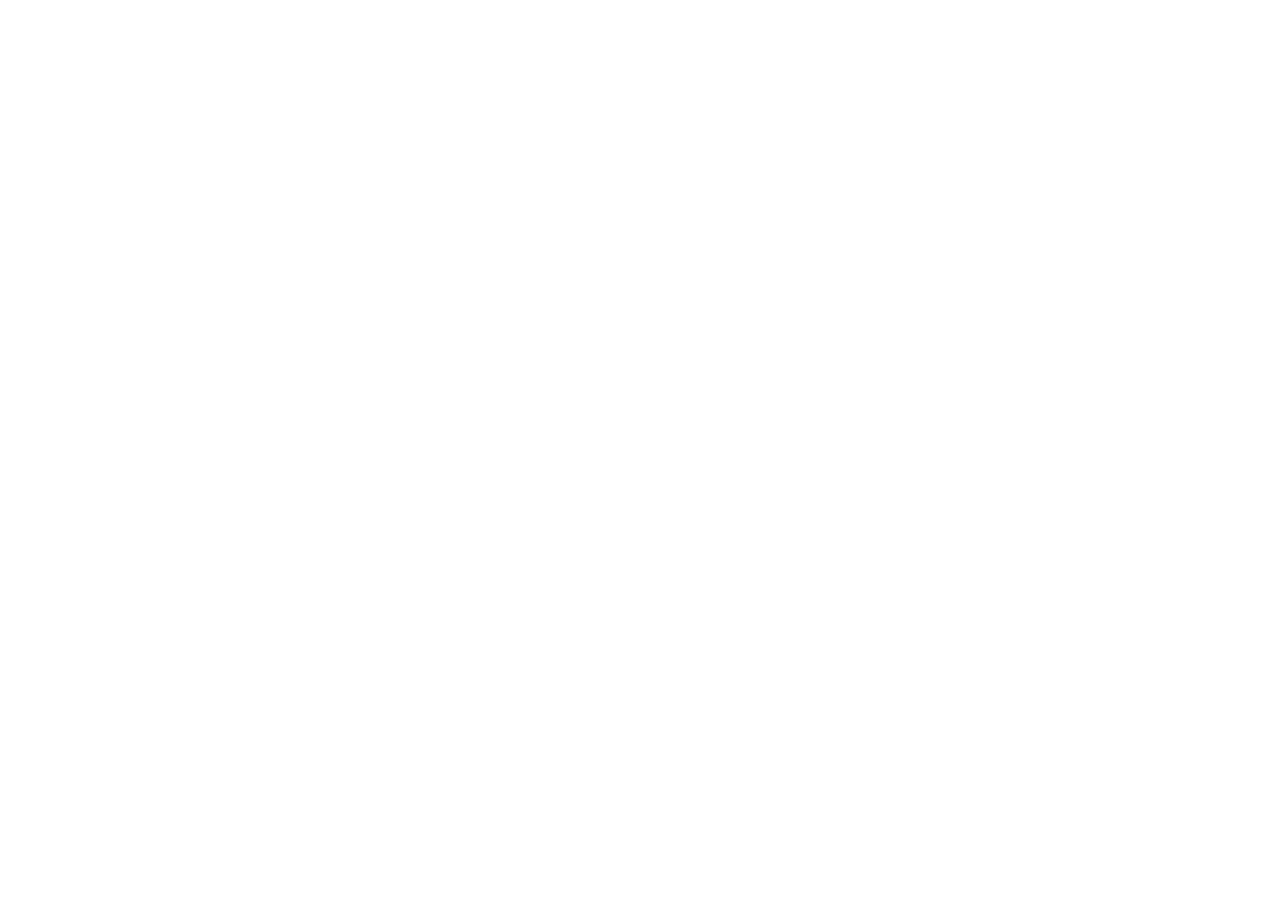
==== index.html @ 99fd5aea "init commit" ====
<!DOCTYPE html>
<html lang="en">

  <head>
    <meta charset="UTF-8">
    <meta name="viewport" content="width=device-width, initial-scale=1.0">
    <title>Bruh Beagle 3</title>
  </head>

  <body>

  </body>

</html>
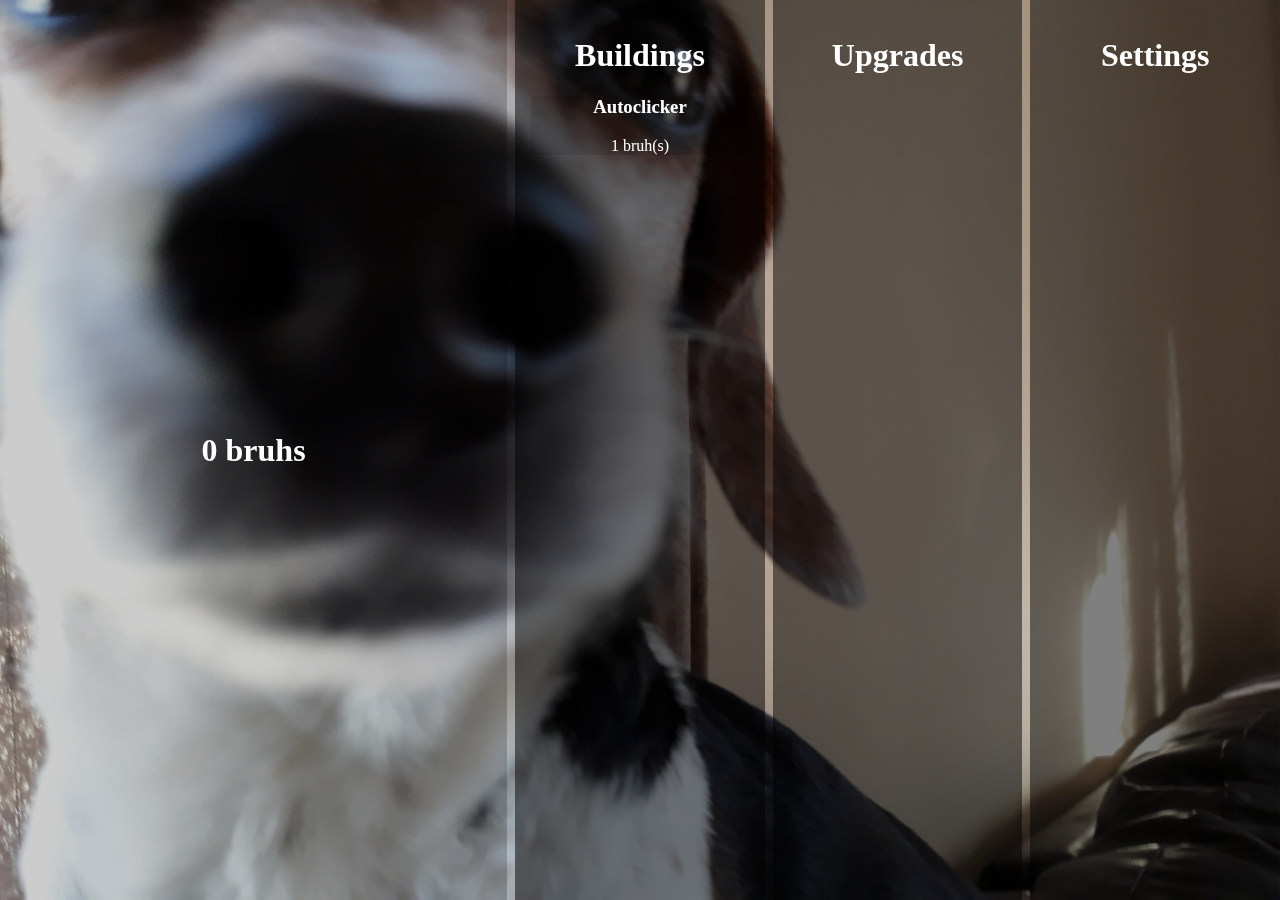
==== commit 3d20ade8: "1.0" ====
--- a/index.html
+++ b/index.html
@@ -3,12 +3,34 @@
 
   <head>
     <meta charset="UTF-8">
+    <script defer src="main.js" type="module"></script>
     <meta name="viewport" content="width=device-width, initial-scale=1.0">
     <title>Bruh Beagle 3</title>
+    <link rel="stylesheet" href="style.css">
   </head>
 
   <body>
-
+    <audio src="assets/bruh.mp3" id="bruhsound"></audio>
+    <noscript>
+      <!-- redirect -->
+      <meta http-equiv="Refresh" content="0; url=./badbrowser.html" />
+    </noscript>
+    <img id="beagle" src="./assets/beg/snout.jpg" alt="funny dog">
+    <section id="beaglezone" class="center" onclick="document.getElementById('beagle').click()">
+      <h1 id="bruhcount">0 bruhs</h1>
+    </section>
+    <section id="buildinglist">
+      <h1>Buildings</h1>
+    </section>
+    <section>
+      <h1>Upgrades</h1>
+    </section>
+    <section>
+      <h1>Settings</h1>
+    </section>
+    <script nomodule>
+      location = './badbrowser.html'
+    </script>
   </body>
 
 </html>
--- a/style.css
+++ b/style.css
@@ -0,0 +1,52 @@
+html, body {
+  height: 100%;
+}
+
+body {
+  text-align: center;
+  color: white;
+  margin: 0;
+  display: -ms-grid;
+  display: grid;
+  grid-template-columns: repeat(5, 1fr);
+  grid-template-rows: 100%;
+  column-gap: 0.5em;
+}
+
+#beagle {
+  position: fixed;
+  cursor: pointer;
+  top: 0;
+  left: 0;
+  width: 100vw;
+  height: 100vh;
+  z-index: -1;
+}
+
+#beagle:hover {
+  transform: scale(1.05);
+}
+
+#beaglezone {
+  user-select: none;
+  background: rgba(0, 0, 0, 0.2);
+  cursor: pointer;
+  grid-area: 1/1/1/3;
+}
+
+#buildinglist article {
+  position: relative;
+  cursor: pointer;
+  background: rgba(0, 0, 0, 0.1)
+}
+
+section {
+  padding: 1em;
+  background: rgba(0, 0, 0, 0.5);
+}
+
+.center {
+  display: flex;
+  justify-content: center;
+  align-items: center;
+}
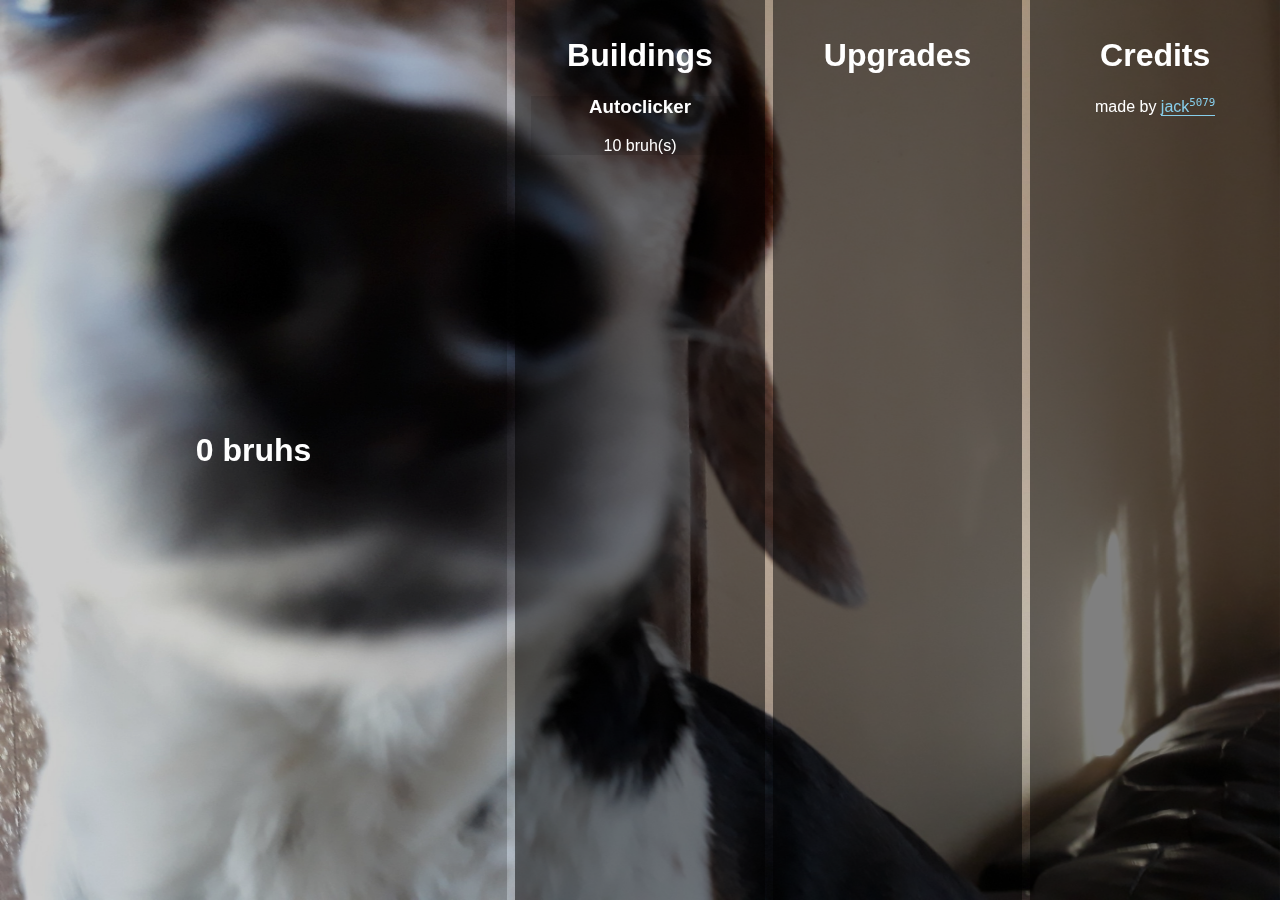
==== commit 30384268: "credits" ====
--- a/index.html
+++ b/index.html
@@ -26,7 +26,8 @@
       <h1>Upgrades</h1>
     </section>
     <section>
-      <h1>Settings</h1>
+      <h1>Credits</h1>
+      <p>made by <a href="https://jack5079.github.io">jack<sup style="font-family: monospace;">5079</sup></a></p>
     </section>
     <script nomodule>
       location = './badbrowser.html'
--- a/style.css
+++ b/style.css
@@ -1,5 +1,22 @@
+@import url('https://rsms.me/inter/inter.css');
+html {
+  font-family: 'Inter', sans-serif;
+}
+
+@supports (font-variation-settings: normal) {
+  html {
+    font-family: 'Inter var', sans-serif;
+  }
+}
+
 html, body {
   height: 100%;
+}
+
+a {
+  color: skyblue;
+  text-decoration: none;
+  border-bottom: 0.1em solid skyblue;
 }
 
 body {
@@ -41,6 +58,7 @@
 }
 
 section {
+  overflow-y: auto;
   padding: 1em;
   background: rgba(0, 0, 0, 0.5);
 }
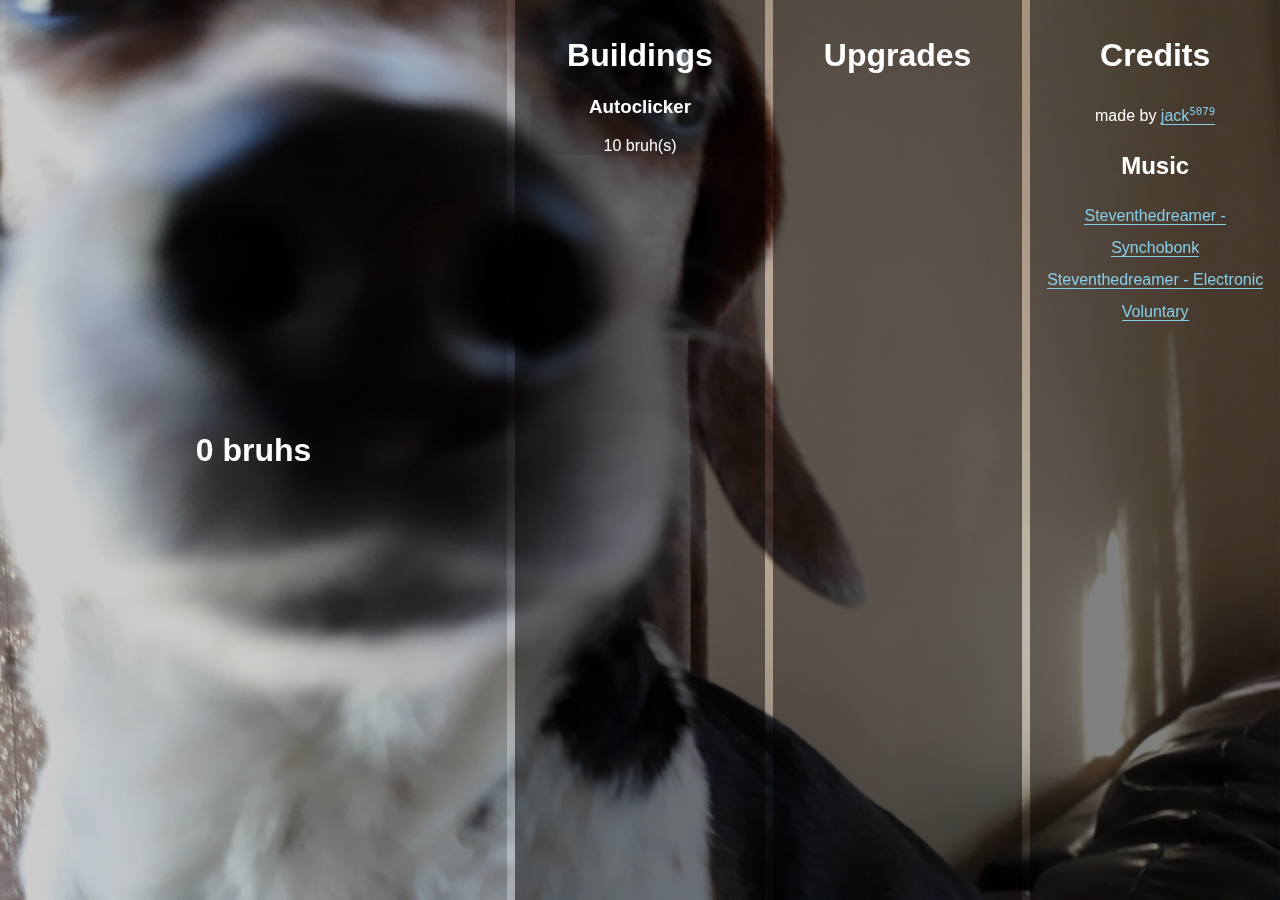
==== commit 3576ebb7: "ost credits" ====
--- a/index.html
+++ b/index.html
@@ -28,6 +28,9 @@
     <section>
       <h1>Credits</h1>
       <p>made by <a href="https://jack5079.github.io">jack<sup style="font-family: monospace;">5079</sup></a></p>
+      <h2>Music</h2>
+      <a href="https://youtu.be/0IwIwsxVMZ0">Steventhedreamer - Synchobonk</a>
+      <a href="https://youtu.be/ktUd6imka5Y">Steventhedreamer - Electronic Voluntary</a>
     </section>
     <script nomodule>
       location = './badbrowser.html'
--- a/style.css
+++ b/style.css
@@ -14,6 +14,7 @@
 }
 
 a {
+  line-height: 2em;
   color: skyblue;
   text-decoration: none;
   border-bottom: 0.1em solid skyblue;
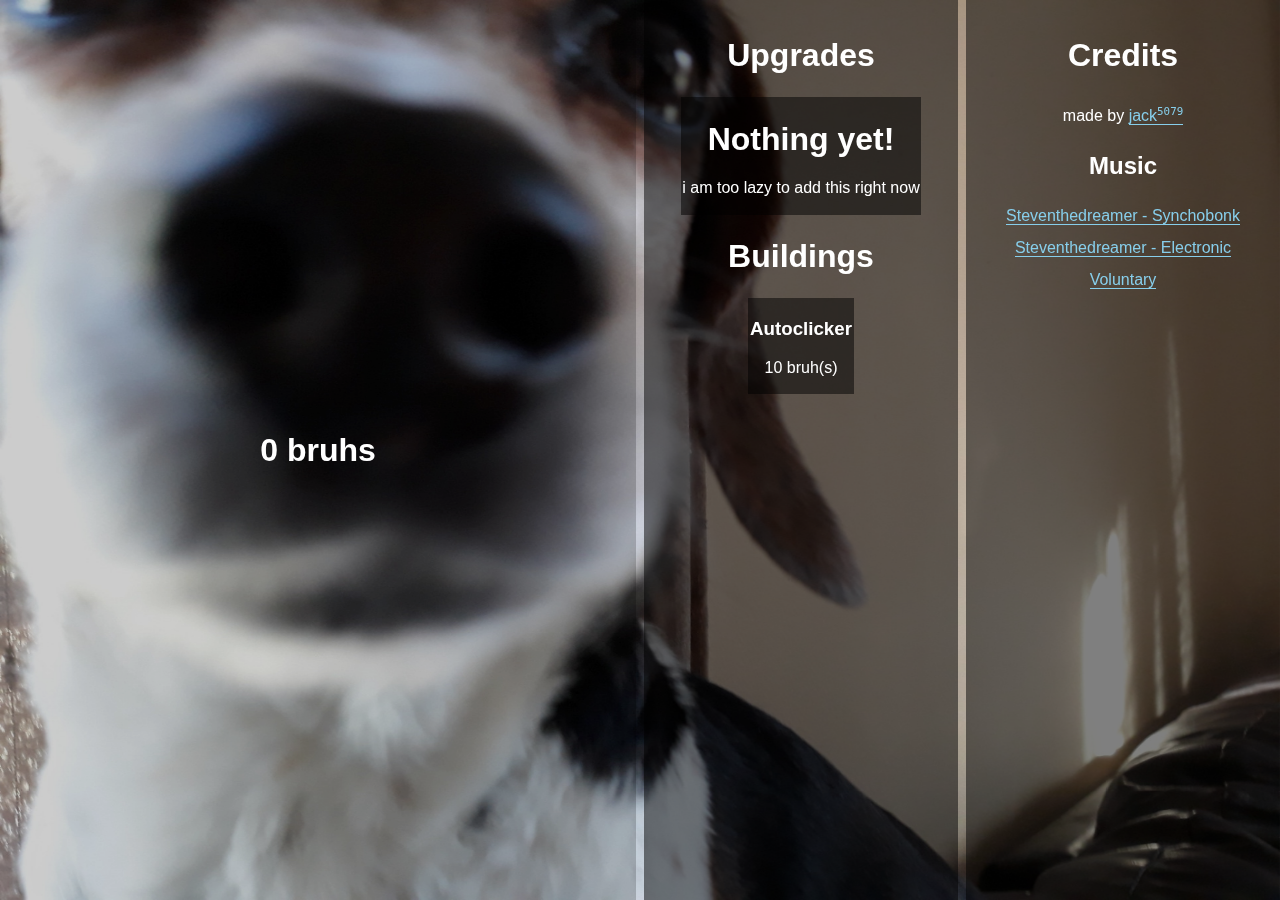
==== commit 195a5725: "add note about upgrades" ====
--- a/index.html
+++ b/index.html
@@ -20,10 +20,14 @@
       <h1 id="bruhcount">0 bruhs</h1>
     </section>
     <section id="buildinglist">
+      <div id="upgradelist">
+        <h1>Upgrades</h1>
+        <article>
+          <h1>Nothing yet!</h1>
+          <p>i am too lazy to add this right now</p>
+        </article>
+      </div>
       <h1>Buildings</h1>
-    </section>
-    <section>
-      <h1>Upgrades</h1>
     </section>
     <section>
       <h1>Credits</h1>
--- a/style.css
+++ b/style.css
@@ -26,7 +26,7 @@
   margin: 0;
   display: -ms-grid;
   display: grid;
-  grid-template-columns: repeat(5, 1fr);
+  grid-template-columns: repeat(4, 1fr);
   grid-template-rows: 100%;
   column-gap: 0.5em;
 }
@@ -52,10 +52,13 @@
   grid-area: 1/1/1/3;
 }
 
-#buildinglist article {
+article {
+  display: inline-block;
+  padding: 0.1em;
+  margin: 0.1em;
   position: relative;
   cursor: pointer;
-  background: rgba(0, 0, 0, 0.1)
+  background: rgba(0, 0, 0, 0.5)
 }
 
 section {
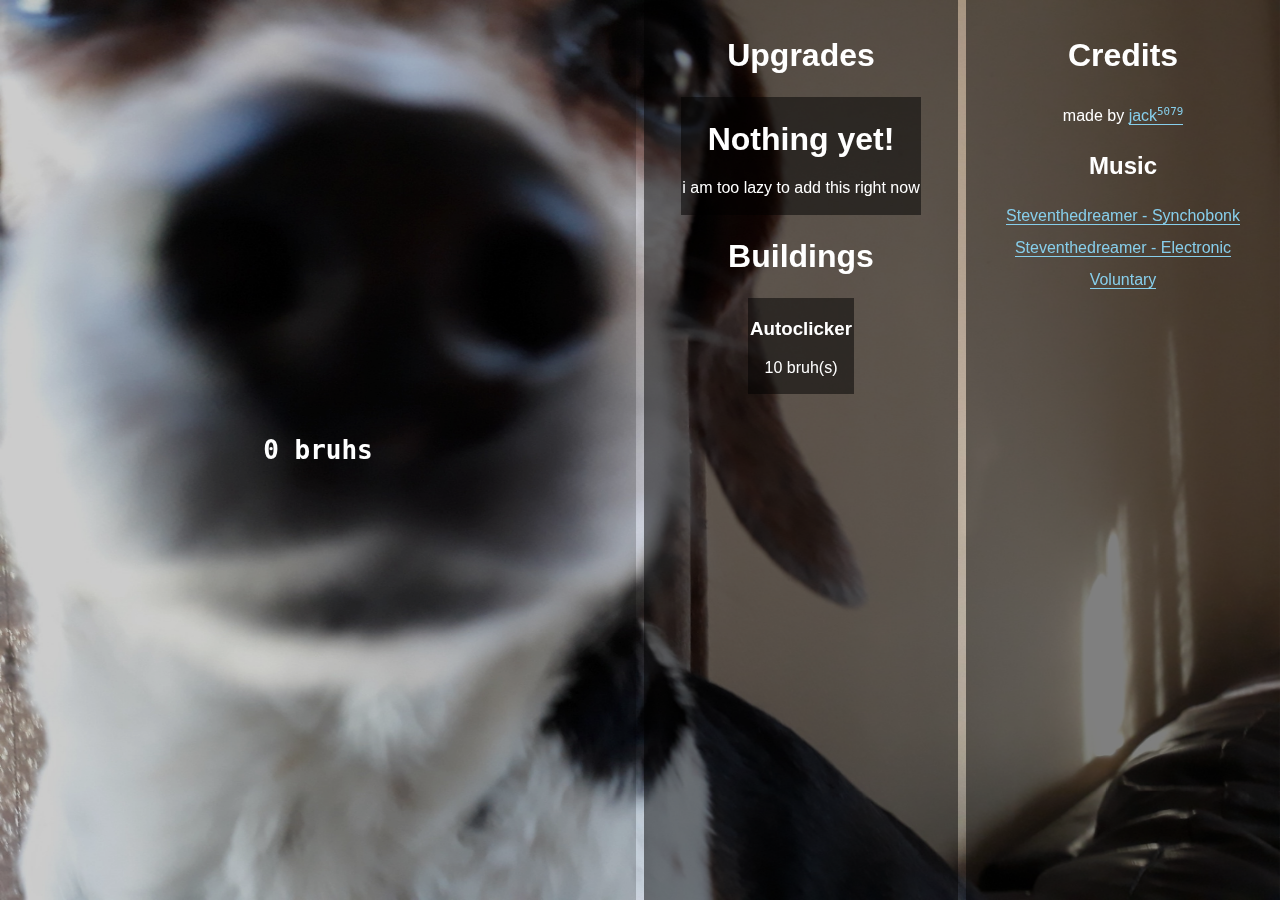
==== commit 3389a44b: "add echo to bruh" ====
--- a/index.html
+++ b/index.html
@@ -3,6 +3,9 @@
 
   <head>
     <meta charset="UTF-8">
+    <script nomodule>
+      location = './badbrowser.html'
+    </script>
     <script defer src="main.js" type="module"></script>
     <meta name="viewport" content="width=device-width, initial-scale=1.0">
     <title>Bruh Beagle 3</title>
@@ -36,9 +39,6 @@
       <a href="https://youtu.be/0IwIwsxVMZ0">Steventhedreamer - Synchobonk</a>
       <a href="https://youtu.be/ktUd6imka5Y">Steventhedreamer - Electronic Voluntary</a>
     </section>
-    <script nomodule>
-      location = './badbrowser.html'
-    </script>
   </body>
 
 </html>
--- a/style.css
+++ b/style.css
@@ -33,7 +33,6 @@
 
 #beagle {
   position: fixed;
-  cursor: pointer;
   top: 0;
   left: 0;
   width: 100vw;
@@ -46,6 +45,10 @@
 }
 
 #beaglezone {
+  font-family: monospace;
+  -moz-user-select: none;
+  -ms-user-select: none;
+  -webkit-user-select: none;
   user-select: none;
   background: rgba(0, 0, 0, 0.2);
   cursor: pointer;
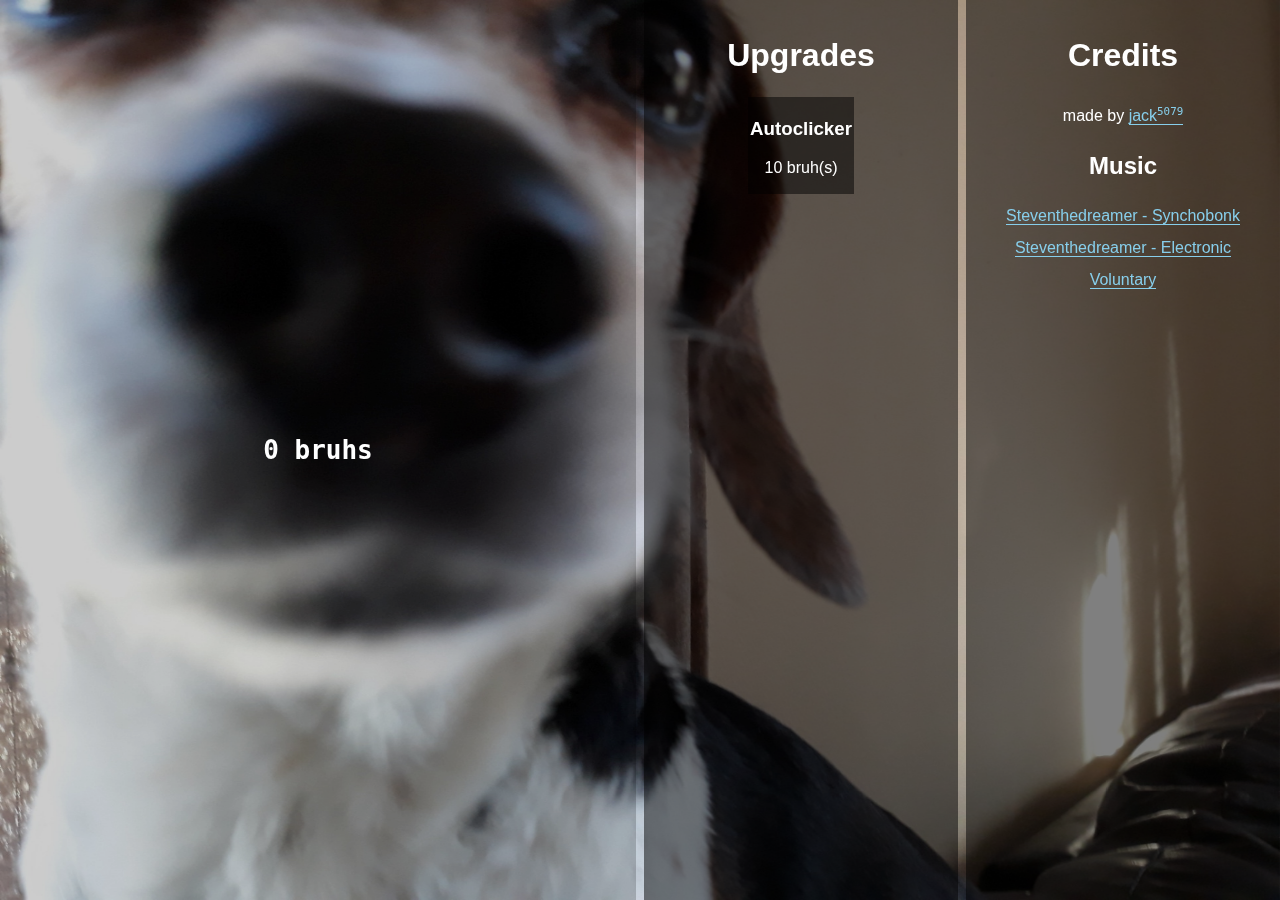
==== commit fe028d1e: "do a thing" ====
--- a/index.html
+++ b/index.html
@@ -22,15 +22,8 @@
     <section id="beaglezone" class="center" onclick="document.getElementById('beagle').click()">
       <h1 id="bruhcount">0 bruhs</h1>
     </section>
-    <section id="buildinglist">
-      <div id="upgradelist">
-        <h1>Upgrades</h1>
-        <article>
-          <h1>Nothing yet!</h1>
-          <p>i am too lazy to add this right now</p>
-        </article>
-      </div>
-      <h1>Buildings</h1>
+    <section id="upgradelist">
+      <h1>Upgrades</h1>
     </section>
     <section>
       <h1>Credits</h1>
